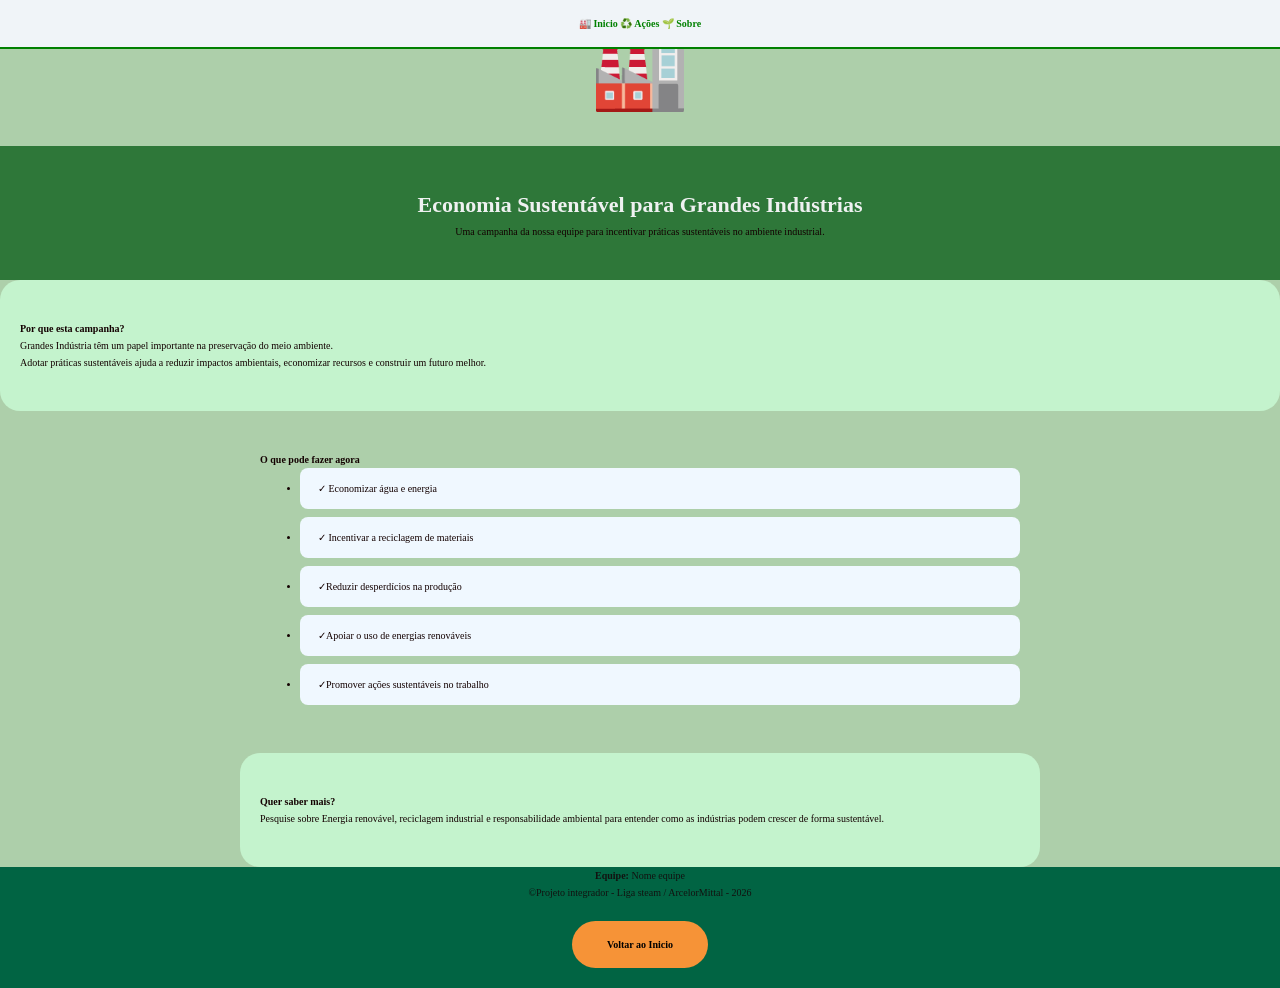
==== index.html @ 122f45c7 "CRIAÇÃO DO README.md E CRIAÇÃO DO REPOSITORIO" ====
<!DOCTYPE html>
<html lang="pt-br">
<head>
    <meta charset="UTF-8">
    <meta name="viewport" content="width=device-width, initial-scale=1.0">
    <title>A Tecnologia no Ambiente industrial</title>
    <link rel="stylesheet" href="css/style.css">
</head>
<body>
    <nav class="menu">
        <a href="index.html" class="ativoS">🏭 Inicio</a>
        <a href="acoes.html">♻️ Ações</a>
        <a href="sobre.html">🌱 Sobre</a>
        </nav>
        <div class="emoji" >🏭</div>
        <header>
            <h1>Economia Sustentável para Grandes Indústrias</h1>
            <p> Uma campanha da nossa equipe para incentivar práticas sustentáveis no ambiente industrial.</p>
        </header>
        <main>
            <section class="primeiro">
                <h2>Por que esta campanha? </h2>
                <p>Grandes Indústria têm um papel importante na preservação do meio ambiente. </p>
                <p>Adotar práticas sustentáveis ajuda a reduzir impactos ambientais, economizar recursos e construir um futuro melhor.</p>

            </section>

            <section class="sengudo">
                <div>
                    <h2>O que pode fazer agora</h2>
                    <ul>
                        <li>&check; Economizar água e energia</li>
                         <li>&check; Incentivar a reciclagem de materiais</li>
                          <li>&check;Reduzir desperdícios na produção</li>
                           <li>&check;Apoiar o uso de energias renováveis</li>
                            <li>&check;Promover ações sustentáveis no trabalho</li>
                    </ul>

                </div>

            </section>


            <section class="terceira">
               <h2> Quer saber mais?</h2>
               <p>Pesquise sobre Energia renovável, reciclagem industrial e responsabilidade ambiental para entender como as indústrias podem crescer de forma sustentável. </p>
            </section>

        </main>

        <footer>
             <p><strong>Equipe: </strong>Nome equipe</p>
             <p>&copy;Projeto integrador - Liga steam / ArcelorMittal - 2026 </p>
             <a href="#" class="link-voltar">Voltar ao Inicio</a>
        </footer>

</body>
</html>
---- css/style.css ----
*{
    margin: 0;
    box-sizing: border-box;
    font-size: 10px;
}

body{
    font-family: Cambria, Cochin, Georgia, Times, 'Times New Roman', serif;
    background-color: rgb(173, 207, 170);
    color: #130101;
    line-height: 1.7;
}

header{
    background-color:#2e7739;
    text-align: center;
    padding: 40px 20px;
}

.menu{
    text-align: center;
    background-color: #f0f4f8;
    padding: 15px;
    border-bottom: 2px solid green;
    position: fixed;
    top: 0;
    left: 0;
    width: 100vw;
    z-index: 100;
}
.menu a{
    color: green;
    text-decoration: none;
    font-weight: bold;
    transition: 0.4s;
}

.menu a:hover,.ativo{
    border-bottom:2px solid orange ;

}

.emoji{
    font-size: 80px;
    margin-bottom: 10px;
    text-align: center;
}

h1{
    color: #eff1f1;
    font-size: 2.2em;
    margin: opx 0 10px;
}

section{
    padding: 40px 20px;
    max-width: 800px;
    margin: 0 auto;
    border-radius: 20px;
}

.primeiro{
    background-color: #c4f3cd;
    max-width: 100%;
}

.segundo{
    max-width: 800px;
    margin: 0 auto;
}

.terceira{
    background-color: #c4f3cd;
    }




li{
    background-color: aliceblue;
    padding: 12px 18px;
    margin-bottom: 8px;
    border-radius: 8px;
    border-width: 5px solid #bbd9be;
}

footer{ 
    background-color: rgb(1, 100, 67);
    color: rgb(18, 18, 16);
    text-align: center;
    cursor: default;
}

.link-voltar{
    display: inline-block;
    background-color: #f69337;
    color: black;
    border-radius: 30px;
    padding: 15px 35px;
    text-decoration: none;
    font-weight: bold;
    margin: 20px 0;

}
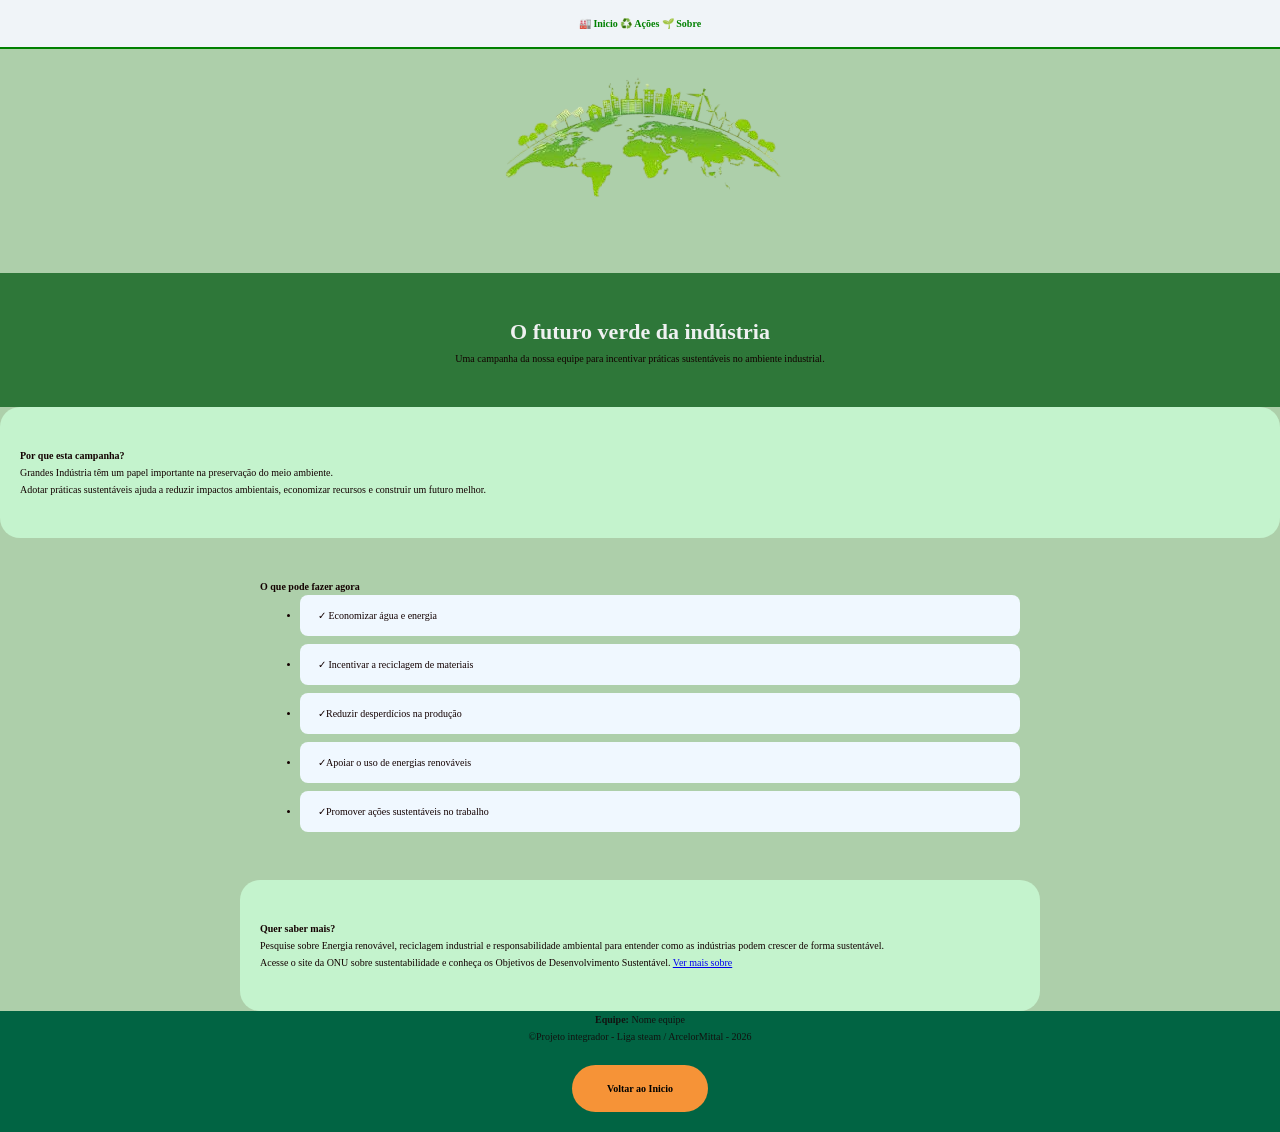
==== commit e8da1254: "IMAGEM" ====
--- a/index.html
+++ b/index.html
@@ -3,7 +3,7 @@
 <head>
     <meta charset="UTF-8">
     <meta name="viewport" content="width=device-width, initial-scale=1.0">
-    <title>A Tecnologia no Ambiente industrial</title>
+    <title>Tipos de enconomia sustentável para grandes indústrias</title>
     <link rel="stylesheet" href="css/style.css">
 </head>
 <body>
@@ -12,9 +12,11 @@
         <a href="acoes.html">♻️ Ações</a>
         <a href="sobre.html">🌱 Sobre</a>
         </nav>
-        <div class="emoji" >🏭</div>
+        <div class="prim-img">
+            <img src="assets/sustentabilidade-removebg-preview.png" alt="">
+        </div>
         <header>
-            <h1>Economia Sustentável para Grandes Indústrias</h1>
+            <h1>O futuro verde da indústria</h1>
             <p> Uma campanha da nossa equipe para incentivar práticas sustentáveis no ambiente industrial.</p>
         </header>
         <main>
@@ -44,6 +46,9 @@
             <section class="terceira">
                <h2> Quer saber mais?</h2>
                <p>Pesquise sobre Energia renovável, reciclagem industrial e responsabilidade ambiental para entender como as indústrias podem crescer de forma sustentável. </p>
+                <p>Acesse o site da ONU sobre sustentabilidade e conheça os Objetivos de Desenvolvimento Sustentável.
+                    <a href="https://brasil.un.org/pt-br/sdgs12" target="_blank">Ver mais sobre</a>
+                </p>
             </section>
 
         </main>
--- a/css/style.css
+++ b/css/style.css
@@ -40,11 +40,18 @@
 
 }
 
-.emoji{
+.prim-img{
     font-size: 80px;
     margin-bottom: 10px;
     text-align: center;
 }
+
+.seg-img{
+    font-size: 80px;
+    margin-bottom: 20px;
+    text-align: center;
+}
+
 
 h1{
     color: #eff1f1;
